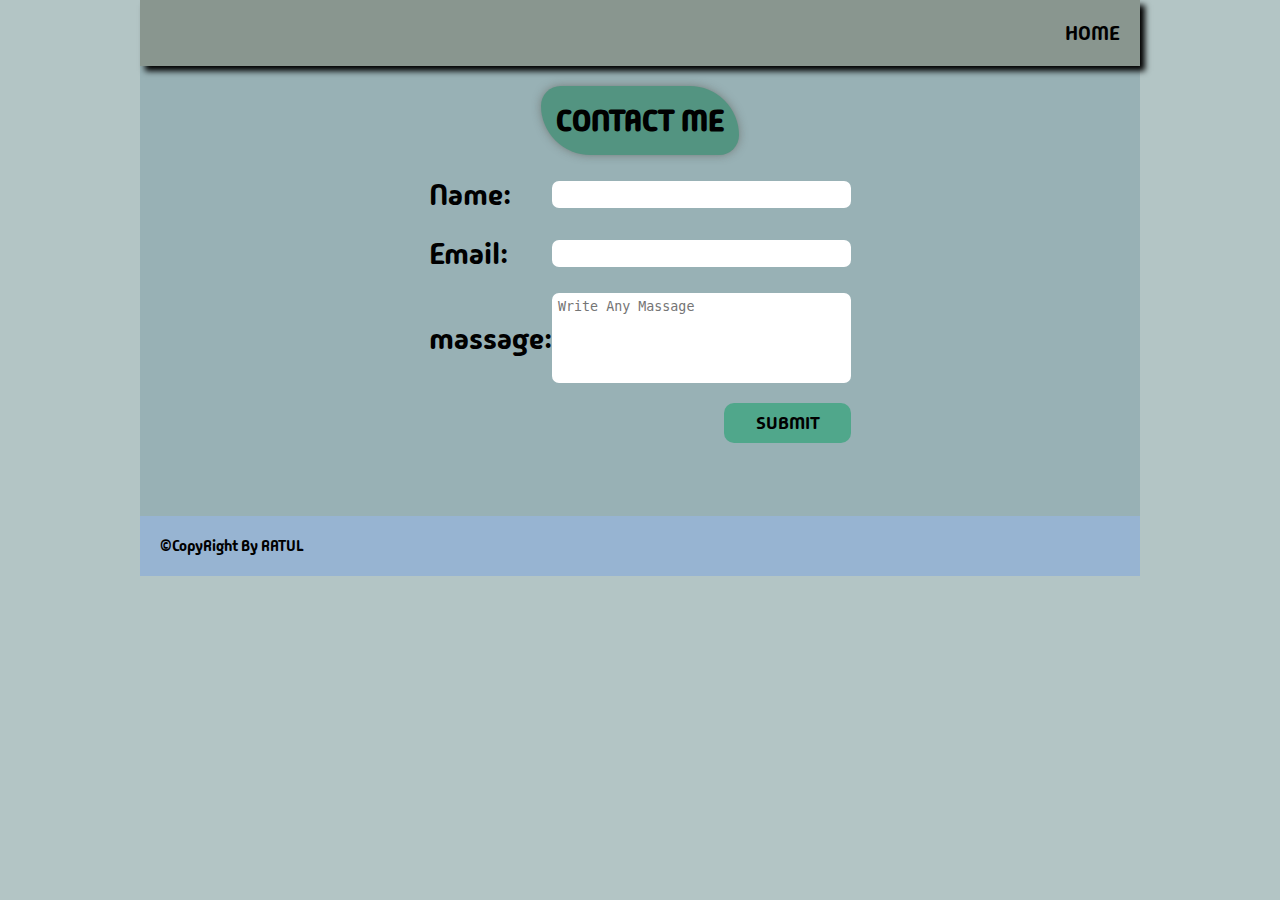
==== contact.html @ d939a0e0 "first commit" ====
<!DOCTYPE html>
<html lang="en">
<head>
    <meta charset="UTF-8">
    <meta name="viewport" content="width=device-width, initial-scale=1.0">
    <title>contact</title>
    <link rel="stylesheet" href="index.css">
     <!-- font asome cdn -->
     <link rel="stylesheet" href="https://cdnjs.cloudflare.com/ajax/libs/font-awesome/6.5.1/css/all.min.css" integrity="sha512-DTOQO9RWCH3ppGqcWaEA1BIZOC6xxalwEsw9c2QQeAIftl+Vegovlnee1c9QX4TctnWMn13TZye+giMm8e2LwA==" crossorigin="anonymous" referrerpolicy="no-referrer" />
    <!-- google fonts -->
    <link rel="preconnect" href="https://fonts.googleapis.com">
<link rel="preconnect" href="https://fonts.gstatic.com" crossorigin>
<link href="https://fonts.googleapis.com/css2?family=Madimi+One&display=swap" rel="stylesheet">
</head>
<body>


    <!-- header start here -->
<header>
    <figure class="logo-figure">
        <i class="fa-brands fa-apple logo"></i>
    </figure>
    <nav>
        <ul>
            <li class="nav__link"><a href="index.html">HOME</a></li>
            
        </ul>
    </nav>

</header>

<!-- header END here -->
    
 <!-- CONTACT section start here -->

 <section class="section-center" id="contact-section">
    <h1 class="section-heading">CONTACT ME</h1>

    <form class="from-contacts">

        <div class="from__contact">
            <label for="name">Name:</label>
            <input type="text" id="name" autocomplete="name" required>
        </div>
        <div class="from__contact">
            <label for="Email">Email:</label>
            <input type="email" id="email" autocomplete="email" required>
        </div>
        <div class="from__contact">
            <label for="massage">massage:</label>
            <textarea name="massage" id="massage" placeholder="Write Any Massage"></textarea>
        </div>
        <div class="from__contact from__fild__bnt">
            <button type="submit" class="bnt from__bnt">SUBMIT</button>
        </div>
    </form>
</section>

<!-- CONTACT section end here -->

<!-- footer section start here -->

<footer class="footer-section">
    <p class="copy__text">
        &copy;CopyRight By RATUL
    </p>
    <nav class="footer__nav">
        <a href="index.html" class="footer__link"><i class="fa-solid fa-house footer__icon"></i></a>
        <a href="https://www.facebook.com/ratul.is.420" class="footer__link" target="_blank"><i class="fa-brands fa-facebook footer__icon"></i></a>
        <a href="https://www.instagram.com/ratul__b/" class="footer__link" target="_blank"><i class="fa-brands fa-instagram footer__icon"></i></a>
        <a href="https://twitter.com/i/flow/single_sign_on" class="footer__link" target="_blank"><i class="fa-brands fa-twitter footer__icon" ></i></a>
        <a href="Use this link to join a WhatsApp voice call with ‎+880 1880-945580 (You): 
        https://call.whatsapp.com/voice/oAYkSB5lIgTxtEOyJjkT41 " class="footer__link" target="_blank"><i class="fa-brands fa-whatsapp footer__icon"></i></a>
    </nav>
</footer>


<!-- footer section end here -->

</body>
</html>
---- index.css ----
/* reset and commen codes */
*{
    margin: 0;
    padding: 0;
    box-sizing: border-box;
    text-decoration: none;
    list-style-type: none;
    outline: none;
    font-weight: 400px;

}
.text-justfy{
    text-align: justify;

}
.text-white{
    color: #fff;
}
html{
    background-color: rgb(179, 197, 197);
    scroll-behavior: smooth;
    font-size: 62.5%;
    font-family: "Madimi One",sans-serif;

}

body{
    background-color: #97b4d2;
    width: 100rem;
    max-width: 100%;
    margin: auto;
    
}

.bnt{
    background-color: rgb(142, 157, 157);
    border: none;
    padding: .8rem;
    

}


.section-heading{
    margin: 2rem 0rem;
    font-size: 3rem;
    padding: 1.5rem;
    background-color: rgb(83, 148, 129);
    display: inline-block;
    border-radius: 2rem 5rem;
    box-shadow: 0rem 0rem .8rem rgb(88, 96, 96) , 0rem 0rem .6rem rgb(200, 225, 225);
    
    
}

.section-center{
    
    display: flex;
    flex-direction: column;
    align-items: center;
    

}


img{
    height: 100%;
    width: 100%;
    object-fit: cover;
    
}


/* reset and commen codes */


 /* header start here  */
    .logo{
        /* border: 4px solid gold; */
        
        font-size: 10rem;
        color: black;
        

    }


    header{
        background-color: rgb(137, 150, 143);
        display: flex;
        justify-content: space-between;
        align-items: center;
        padding: 2rem 1rem;
        position: relative;
        top: 0;
        left: 0;
        min-height: 5vh;
        z-index: 10;
        box-shadow: .5rem .5rem .6rem;
        
    }

    #menu__icon{
        display: none;
    }
    /* responsivnes start */
    @media screen and (max-width:992px) {
        
    }
    @media screen and (max-width:768px) {
        html{
            font-size: 55%;
            
        }

        .banner{
            flex-direction: column;
            flex-direction: column;
            text-align: center;
            gap: 3rem;
            height: auto;
            width: auto;

        }

        .banner__decription{
            font-size: large;
           
            text-align: center;
        }

        .archieves-container{
            width: 80%;
        
            
        }
        #archieves-section{
            min-height: auto;
        }
        
        .cards{
            width: 80%;

        }


        .blog__post{
            flex-direction: column;
            width: 80%;
        }

         #contact-section{
            min-height: auto;
        }
        /* .from-contacts{
            width: 80%;
        } */

    }
    @media screen and (max-width:660px) {
        header{
            flex-direction: column;
        }
        nav ul{
            flex-direction: column;
            align-items: center;
            /* margin-left: 5rem; */
        }
        .hidden{
            display: none;

        }
        #menu__icon{
            display: block;
            margin: 2rem 0rem;
        }


        .about-section{
            flex-direction: column;
            text-align: center;
            gap: 3rem;
            min-height: auto;
            min-width: none;
        }


        .banner__decription{
            text-align: justify;
        }

        .about-section{
            flex-direction: column;
        }

        .archieves__lists{
            flex-wrap: wrap;
            flex-direction: column;
            width: 90%;
        }

       .cards{
        flex-direction: column;
        min-height: auto;
        width: 80%;
       }

       .blog__post{
        width: 100%;
    }

    .from__contact{
        flex-direction: column;
    }

    .from__contact label{
        margin-bottom: .6rem;
    }
    .footer-section{
        flex-direction: column;
        align-items: center;
    }

    

    }
    /* responsivnes end */
    nav ul{
        display: flex;
        gap: 3rem;
        
    }

    
    
    .nav__link:hover{
        background-color: rgb(187, 204, 227);
        border-radius: 1rem ;
        transform: scale(1.4);
        
    }
    
.nav__link a{
    color: black;
    padding: 1rem;
        transition: all 2s linear;
        font-size: 20px;
        cursor: pointer;
}

/* header END here  */

 /* banner section start here  */

.banner{
    display: flex;
    padding: 2rem 1rem;
    justify-content: center;
    align-items: center;
    min-height: 70vh;
    margin: 2rem;
}

.banner article{
    font-size: 1.6rem;
    flex-basis: 50%;
    margin: 1rem;
    justify-content: center;
    text-align: center;
}
.banner aside{
    flex-basis: 50%;
    text-align: center;
}


 .banner__img{
    height: 50rem;
    width: 50rem;
    border: 5px solid;
    box-shadow: .2rem .3rem .4rem;
    border-radius: 1rem;
 }
 
 .banner__heading{
    background-color: rgb(179, 209, 209);
    display: inline-block;
    font-size: 5rem;
    margin-bottom: 2rem;
    padding: 2rem;
    border-radius: 2rem 5rem;
    box-shadow: 1rem 1rem .8rem rgb(145, 140, 140) , 1rem 1rem .8rem white;

 }  


 /* banner section end here  */


 /* about section start here */
#blog-about{
    background-color: rgb(179, 209, 209);
    
}





.cards{
    display: flex;
    gap: 2rem;
    align-items: center;
    justify-content: center;
}
 
.card{
    background-color: rgb(150, 166, 166);
    padding: 2rem 1rem;
    flex: 1;
    display: flex;
    flex-direction: column;
    align-items: center;
    margin: 1rem;
    gap: 2rem;
    border-radius: 2rem;
    text-align: center;
}

.card:hover{
    box-shadow: 1rem 1rem .8rem rgb(88, 96, 96) , 1rem 1rem .8rem rgb(179, 209, 209);
    transform: scale(1.1);
}

.card__title{
    font-size: 2.8rem;
    
}
.cards__decription{
    font-size: 1.7rem;
    margin-bottom: 2rem;
    text-align: center;
}

.about__bnt{

    font-family: "Madimi One",sans-serif;

    border-radius: 2rem 5rem; 
    font-size: 2rem;
    box-shadow: 1rem 1rem .8rem rgb(37, 58, 58) , 1rem 1rem .8rem rgb(24, 103, 103);
}

.about__bnt:hover{
    transform: scale(1.1);
}

 /* about section end here */
 
 /*  archieves section start here */

 

 .archieves-container{
  
    display: flex;
    justify-content: space-evenly;
    align-items: center;
    padding: 2rem;
    border-bottom: .3rem solid;
    border-top: .3rem solid;
    
 }
 .archieves__img{
    width: 100%;
    height: 100%;
    transition: all .3s linear;
    border-radius: 2rem;
    
 }
 .archieves__img:hover{
    transform: scale(1.1);
 }

 .archieves__lists{
    display: flex;
    text-align: center;
    gap: 3rem;
    
 }
 

/*  archieves section end here */


/* blog post section start here */

.blog-posts{
    gap: 3rem;
}

.blog__post{
    display: flex;
    width: 70%;
    transition: all .3s linear;
    border: .1rem solid;
    border-radius: 1rem;margin-bottom: 1rem;
}
#blog-posts{
    min-height: 65vh;
}
.blog__post:hover{
    transform: scale(1.1);
}

.blogpost__aside{
    flex: 1;
    border: .1rem solid;
    border-radius: 1rem;
}

.blog__img{
    border-radius: 1rem;
}

.blogpost__content{
    flex: 2;
    display: flex;
    flex-direction: column;
    padding: 1rem;
    margin-left: 1rem;
}

.blogpost__bnt{
    width: 35%;
    font-size: large;
    padding: 1rem;
    margin-top: 2rem;
    border-radius: 1rem;
    font-family: "Madimi One",sans-serif;
}

.blogpost__heading{
    font-size: 1.7rem;
}

.blogpost__sub{
    font-size: 1.4rem;
}

/* blog post section end here */


/* CONTACT section start here */

#contact-section{
    background-color: rgb(152, 177, 181);
    min-height: 50vh;
}


.from__contact{
    margin-bottom: 2rem;
    display: flex;
    justify-content: center;
    align-items: center;
}

.from__contact label{
    font-size: 3rem;
    flex: .3;
}
.from__contact> input , textarea{
    width: 30rem;
    padding: .6rem;
    border: none;
    border-radius: .7rem .7rem;
    flex: .7;
}
textarea{
    resize: none;
    height: 10vh;
}
.from__fild__bnt{
    display: flex;
    justify-content: end;
}

.from__bnt{
    background-color: rgb(80, 167, 139);
    border-radius: 1rem 1rem;
    width: 30%;
    font-size: large;
    font-family: "Madimi One",sans-serif;
}


/* CONTACT section end here */



/* footer section start here */

.footer-section{
    display: flex;
    justify-content: space-between;
    min-height: 5vh;
}
.footer__nav{
    display: flex;
    gap: 3rem;
}
.footer__icon{
    font-size: 3rem;
    color: black;
    
}
.footer__icon:hover{
color: tomato;
}
.copy__text{
    padding: 2rem;
    font-size: 1.5rem;
}

   /* footer section end here */

/* footer icon color start hear */
.fa-facebook{
    color: blue;
   }
   .fa-instagram{
 color: white;
    background-image: linear-gradient(purple,rgb(234, 61, 90),red ,rgb(234, 231, 4));
    border-radius: .7rem;
   }
   .fa-twitter{
    color: blue;
   }
   .fa-whatsapp{
    color: rgb(10, 191, 10);
   }
/* footer icon color start hear */
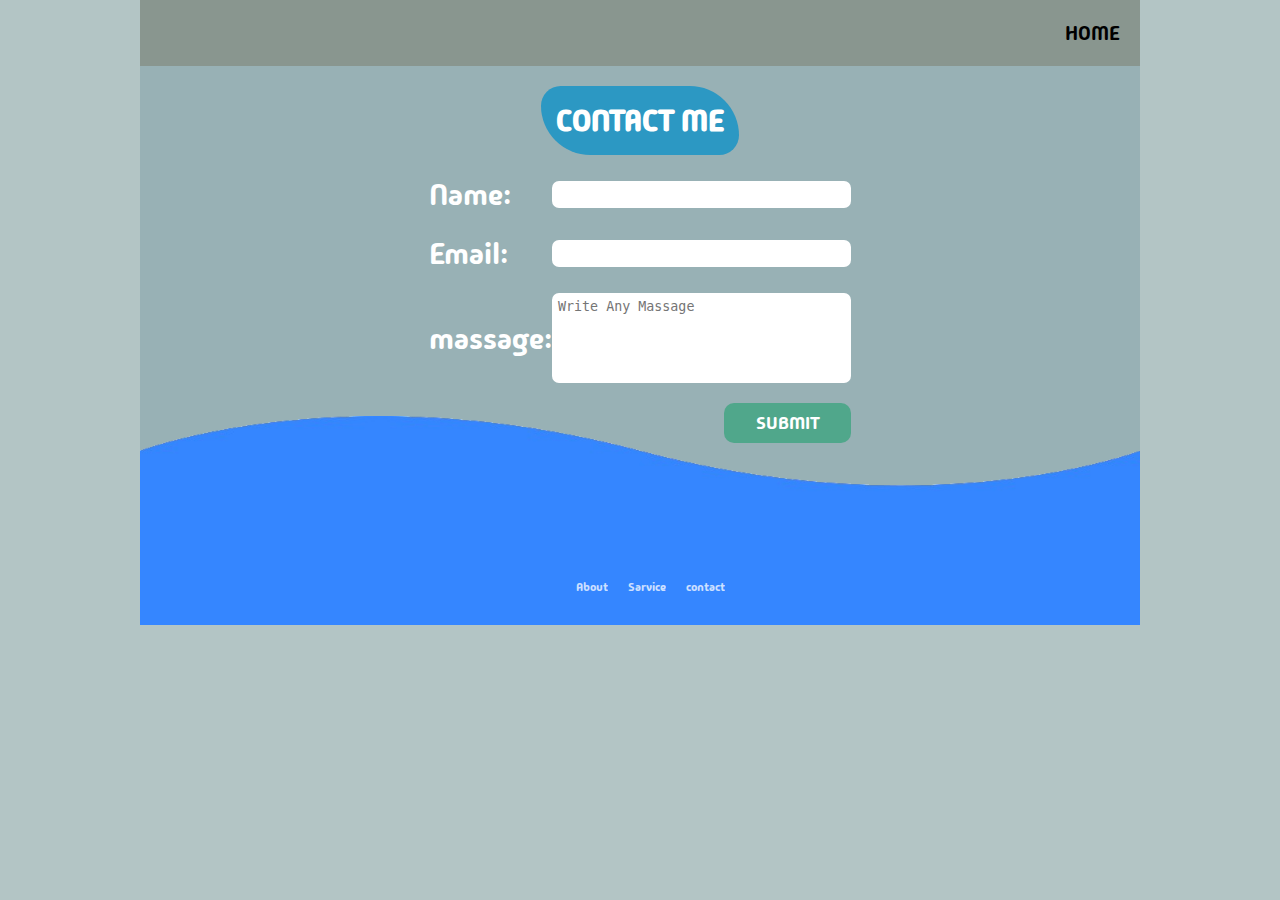
==== commit d7aeb425: "first commit" ====
--- a/contact.html
+++ b/contact.html
@@ -60,18 +60,28 @@
 
 <!-- footer section start here -->
 
-<footer class="footer-section">
-    <p class="copy__text">
-        &copy;CopyRight By RATUL
-    </p>
-    <nav class="footer__nav">
-        <a href="index.html" class="footer__link"><i class="fa-solid fa-house footer__icon"></i></a>
-        <a href="https://www.facebook.com/ratul.is.420" class="footer__link" target="_blank"><i class="fa-brands fa-facebook footer__icon"></i></a>
-        <a href="https://www.instagram.com/ratul__b/" class="footer__link" target="_blank"><i class="fa-brands fa-instagram footer__icon"></i></a>
-        <a href="https://twitter.com/i/flow/single_sign_on" class="footer__link" target="_blank"><i class="fa-brands fa-twitter footer__icon" ></i></a>
-        <a href="Use this link to join a WhatsApp voice call with ‎+880 1880-945580 (You): 
-        https://call.whatsapp.com/voice/oAYkSB5lIgTxtEOyJjkT41 " class="footer__link" target="_blank"><i class="fa-brands fa-whatsapp footer__icon"></i></a>
-    </nav>
+
+<footer>
+    <div class="waves">
+        <div class="wave" id="wave1"></div>
+        <div class="wave" id="wave2"></div>
+        <div class="wave" id="wave3"></div>
+        <div class="wave" id="wave4"></div>
+    </div>
+    <ul class="sosal-icon">
+        
+        <li><a href="https://www.facebook.com/ratul.is.420" class="footer__link" target="_blank"><i class="fa-brands fa-facebook footer__icon"></i></a></li>
+        <li><a href="https://www.instagram.com/ratul__b/" class="footer__link" target="_blank"><i class="fa-brands fa-instagram footer__icon"></i></a></li>
+        <li><a href="https://twitter.com/i/flow/single_sign_on" class="footer__link" target="_blank"><i class="fa-brands fa-twitter footer__icon" ></i></a></li>
+        <li> <a href="Use this link to join a WhatsApp voice call with ‎+880 1880-945580 (You): 
+            https://call.whatsapp.com/voice/oAYkSB5lIgTxtEOyJjkT41 " class="footer__link" target="_blank"><i class="fa-brands fa-whatsapp footer__icon"></i></a></li>
+    </ul>
+    <ul class="menu">
+        <li><a href="#" class="footer__link"><i class="fa-solid fa-house footer__icon"></i></a></li>
+        <li><a href="">About</a></li>
+        <li><a href="">Sarvice</a></li>
+        <li><a href="contact.html">contact</a></li>
+    </ul>
 </footer>
 
 
--- a/index.css
+++ b/index.css
@@ -7,6 +7,7 @@
     list-style-type: none;
     outline: none;
     font-weight: 400px;
+    color: white;
 
 }
 .text-justfy{
@@ -25,11 +26,10 @@
 }
 
 body{
-    background-color: #97b4d2;
+    background-color: #000000;
     width: 100rem;
     max-width: 100%;
     margin: auto;
-    
 }
 
 .bnt{
@@ -45,10 +45,10 @@
     margin: 2rem 0rem;
     font-size: 3rem;
     padding: 1.5rem;
-    background-color: rgb(83, 148, 129);
+    background-color: rgb(44, 152, 195);
     display: inline-block;
     border-radius: 2rem 5rem;
-    box-shadow: 0rem 0rem .8rem rgb(88, 96, 96) , 0rem 0rem .6rem rgb(200, 225, 225);
+    /* box-shadow: 0rem 0rem .8rem rgb(45, 48, 48) , 0rem 0rem .6rem rgb(45, 50, 50); */
     
     
 }
@@ -58,8 +58,6 @@
     display: flex;
     flex-direction: column;
     align-items: center;
-    
-
 }
 
 
@@ -96,7 +94,7 @@
         left: 0;
         min-height: 5vh;
         z-index: 10;
-        box-shadow: .5rem .5rem .6rem;
+        /* box-shadow: .5rem .5rem .6rem; */
         
     }
 
@@ -289,7 +287,7 @@
     margin-bottom: 2rem;
     padding: 2rem;
     border-radius: 2rem 5rem;
-    box-shadow: 1rem 1rem .8rem rgb(145, 140, 140) , 1rem 1rem .8rem white;
+    /* box-shadow: 1rem 1rem .8rem rgb(145, 140, 140) , 1rem 1rem .8rem white; */
 
  }  
 
@@ -328,7 +326,7 @@
 }
 
 .card:hover{
-    box-shadow: 1rem 1rem .8rem rgb(88, 96, 96) , 1rem 1rem .8rem rgb(179, 209, 209);
+    /* box-shadow: 1rem 1rem .8rem rgb(88, 96, 96) , 1rem 1rem .8rem rgb(179, 209, 209); */
     transform: scale(1.1);
 }
 
@@ -396,7 +394,8 @@
 /* blog post section start here */
 
 .blog-posts{
-    gap: 3rem;
+    gap: 1rem;
+    margin: 10rem;
 }
 
 .blog__post{
@@ -404,10 +403,13 @@
     width: 70%;
     transition: all .3s linear;
     border: .1rem solid;
-    border-radius: 1rem;margin-bottom: 1rem;
+    border-radius: 1rem;
+    margin-bottom: 1rem;
+    
 }
 #blog-posts{
     min-height: 65vh;
+    
 }
 .blog__post:hover{
     transform: scale(1.1);
@@ -540,6 +542,124 @@
    .fa-whatsapp{
     color: rgb(10, 191, 10);
    }
+
+
+
+
+
+
+
+
+
+   footer{
+    position: relative;
+    width: 100%;
+    background: #3586ff;
+    min-height: 100px;
+    padding: 20px 50px;
+    display: flex;
+    justify-content: center;
+    align-items: center;
+    flex-direction: column;
+    
+}
+footer .sosal-icon, footer .menu{
+    position: relative;
+    display: flex;
+    justify-content: center;
+    align-items: center;
+    margin: 10px 0;
+}
+footer .sosal-icon li, footer .menu li{
+list-style: none;
+}
+footer .sosal-icon li a, footer .menu li a{
+    font-size: 2rem;
+    color: #fff;
+    margin: 0 10px;
+    display: inline-block;
+    transition: 0.5s;
+}
+
+footer .sosal-icon li a:hover{
+    transform: translateY(-10px);
+}
+
+
+
+footer .menu li a{
+    font-size: 1.2rem;
+    color: #fff;
+    margin: 0 10px;
+    display: inline-block;
+    text-decoration: none;
+    opacity: 0.75;
+}
+footer .menu li a:hover{
+    opacity: 1;
+}
+
+
+
+footer .wave{
+    position: absolute;
+    top: -100px;
+    left: 0;
+    width: 100%;
+    height: 100px;
+    background: url(image/wave-removebg-preview.png);
+    background-size: 1000px 100px;
+
+    
+}
+footer .wave#wave1{
+    z-index: 1000;
+    opacity: 1;
+    bottom: 0;
+    animation: animatewave 4s linear infinite;
+}
+
+footer .wave#wave2{
+    z-index: 999;
+    opacity: 0.5;
+    bottom: 10px;
+    animation: animatewave_02 4s linear infinite;
+}
+
+footer .wave#wave3{
+    z-index: 1000;
+    opacity: 0.2;
+    bottom: 15px;
+    animation: animatewave 3s linear infinite;
+}
+
+footer .wave#wave4{
+    z-index: 999;
+    opacity: 0.7;
+    bottom: 20px;
+    animation: animatewave_02 3s linear infinite;
+}
+    @keyframes  animatewave{
+        0%{
+            background-position-x: 1000px;
+        }
+
+        100%{
+            background-position-x: 0px;
+        }
+    }
+
+    @keyframes  animatewave_02{
+        0%{
+            background-position-x: 0px;
+        }
+
+        100%{
+            background-position-x: 1000px;
+        }
+    }
+
+
 /* footer icon color start hear */
 
 
